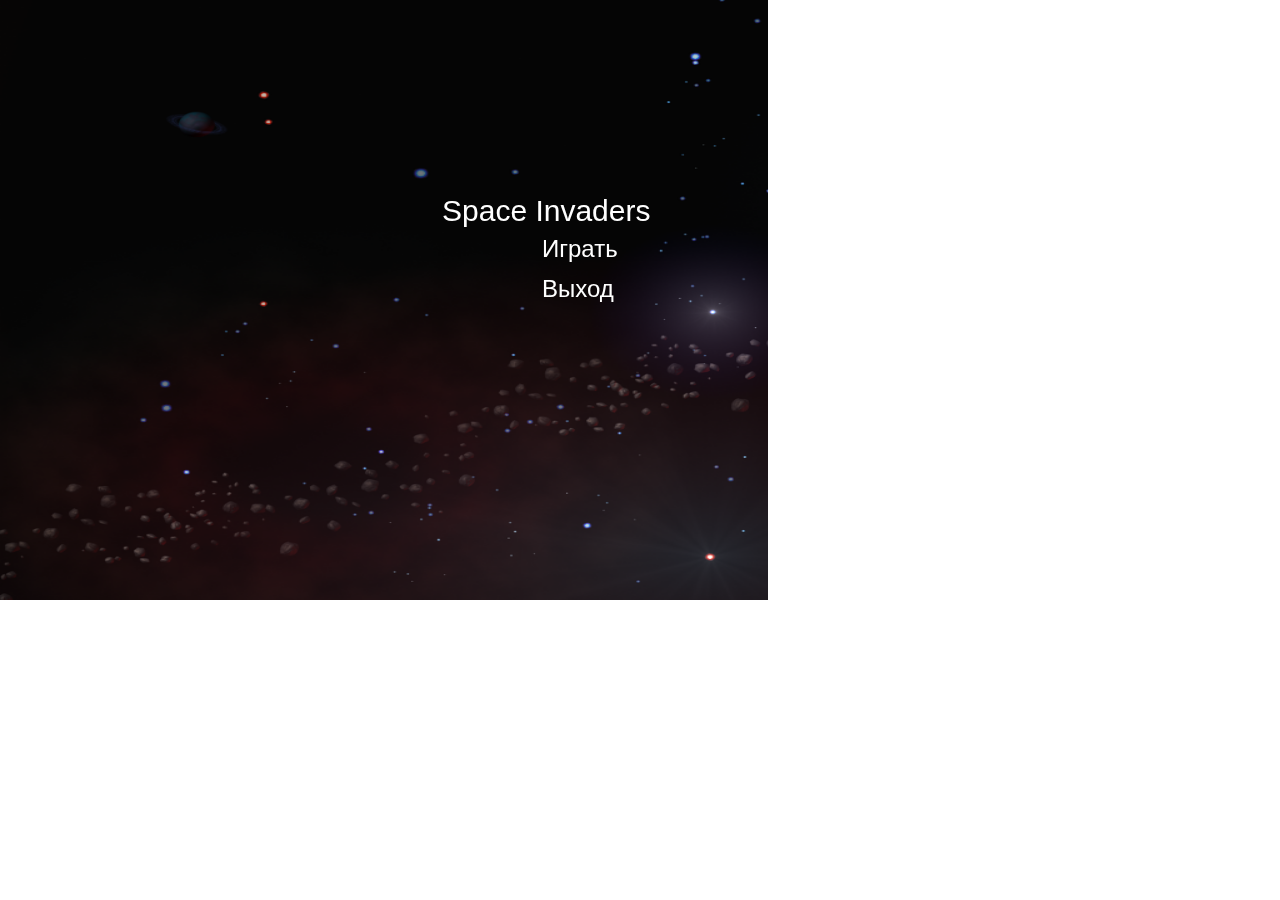
==== BACK/src/main/resources/static/index.html @ 205c494a "Init" ====
<!DOCTYPE html>
<html>
<head>
    <meta http-equiv="Content-Type" content="text/html; charset=utf-8"/>
    <meta name="viewport" content="width=device-width,user-scalable=no"/>
    <title>Space Invaders</title>
</head>
<body>
<script src="/webjars/jquery/jquery.min.js"></script>
<script src="/webjars/sockjs-client/sockjs.min.js"></script>
<script src="/webjars/stomp-websocket/stomp.min.js"></script>
<script type="text/javascript" src="js/point.js"></script>
<script type="text/javascript" src="appDev.js"></script>
<script type="text/javascript" src="js/pointJS-init.js"></script>
<script type="text/javascript" src="js/Ship.js"></script>
<script type="text/javascript" src="js/Bullet.js"></script>
<script type="text/javascript" src="js/Pink.js"></script>
<script type="text/javascript" src="js/Blue.js"></script>
<script type="text/javascript" src="js/interface.js"></script>
<script type="text/javascript" src="js/battle_result.js"></script>
<script type="text/javascript" src="js/menu.js"></script>
<script type="text/javascript" src="js/game.js"></script>
</body>
</html>
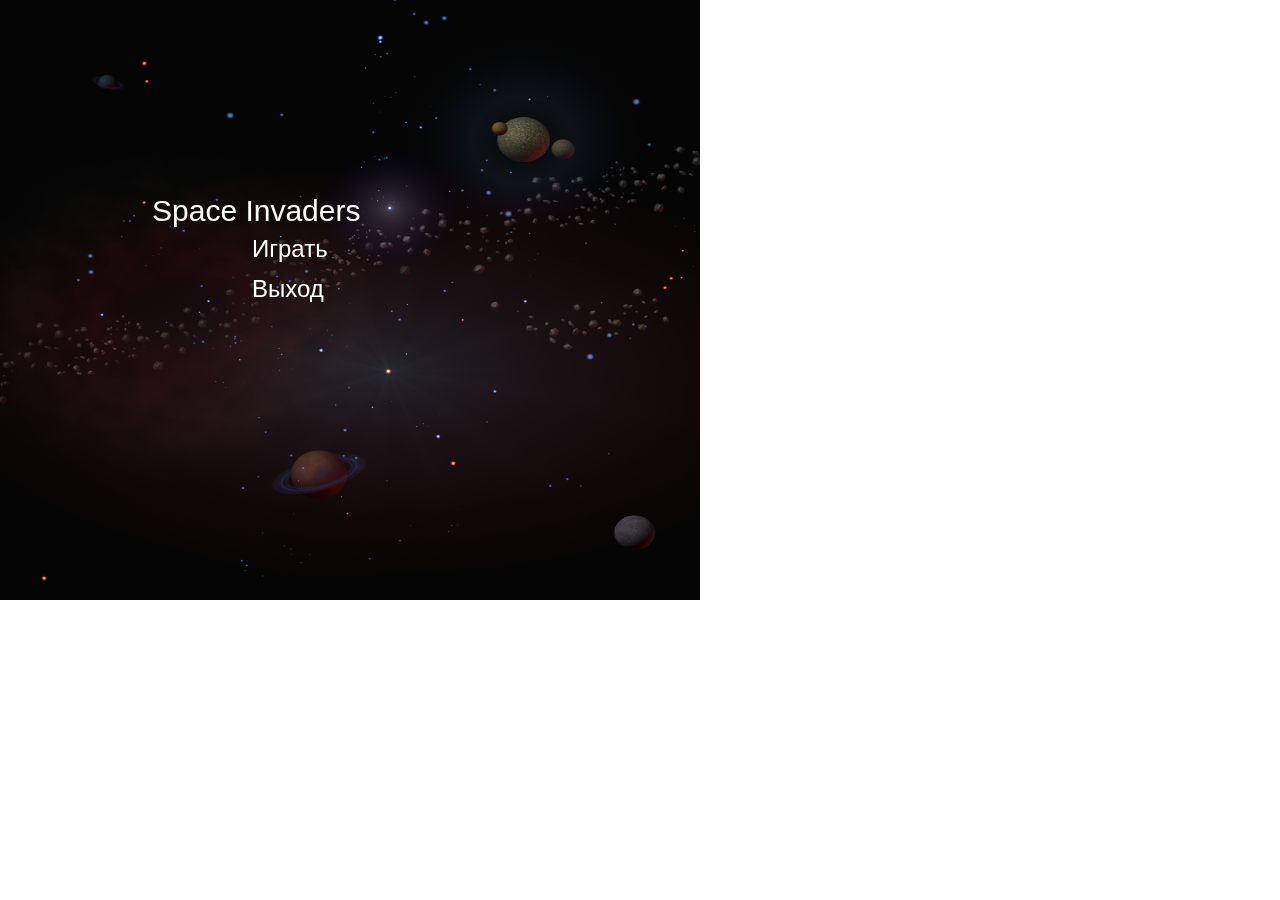
==== commit fe5a2753: "Добавлено игра для 4 игроков и проверка на фракцию" ====
--- a/BACK/src/main/resources/static/index.html
+++ b/BACK/src/main/resources/static/index.html
@@ -1,24 +1,27 @@
 <!DOCTYPE html>
 <html>
 <head>
-    <meta http-equiv="Content-Type" content="text/html; charset=utf-8"/>
-    <meta name="viewport" content="width=device-width,user-scalable=no"/>
-    <title>Space Invaders</title>
+	<meta http-equiv="Content-Type" content="text/html; charset=utf-8"/>
+	<meta name="viewport" content="width=device-width,user-scalable=no"/>
+
+	<title>PointJS Game</title>
 </head>
 <body>
-<script src="/webjars/jquery/jquery.min.js"></script>
-<script src="/webjars/sockjs-client/sockjs.min.js"></script>
-<script src="/webjars/stomp-websocket/stomp.min.js"></script>
-<script type="text/javascript" src="js/point.js"></script>
-<script type="text/javascript" src="appDev.js"></script>
-<script type="text/javascript" src="js/pointJS-init.js"></script>
-<script type="text/javascript" src="js/Ship.js"></script>
-<script type="text/javascript" src="js/Bullet.js"></script>
-<script type="text/javascript" src="js/Pink.js"></script>
-<script type="text/javascript" src="js/Blue.js"></script>
-<script type="text/javascript" src="js/interface.js"></script>
-<script type="text/javascript" src="js/battle_result.js"></script>
-<script type="text/javascript" src="js/menu.js"></script>
-<script type="text/javascript" src="js/game.js"></script>
+	<script src="/webjars/jquery/jquery.min.js"></script>
+	<script src="/webjars/sockjs-client/sockjs.min.js"></script>
+	<script src="/webjars/stomp-websocket/stomp.min.js"></script>
+	<script type="text/javascript" src="appDev.js"></script>
+	<script type="text/javascript" src="js/point.js"></script>
+	<script type="text/javascript" src="js/bullet.js"></script>
+	<script type="text/javascript" src='js/ship.js'></script>
+	<script type="text/javascript" src="js/interface.js"></script>
+	<script type="text/javascript" src="js/game.js"></script>
+	<script type="text/javascript" src="js/menu.js"></script>
+	<script type="text/javascript">
+		document.onload = function(){
+			
+		};
+		game.startLoop("menu");
+	</script>
 </body>
 </html>
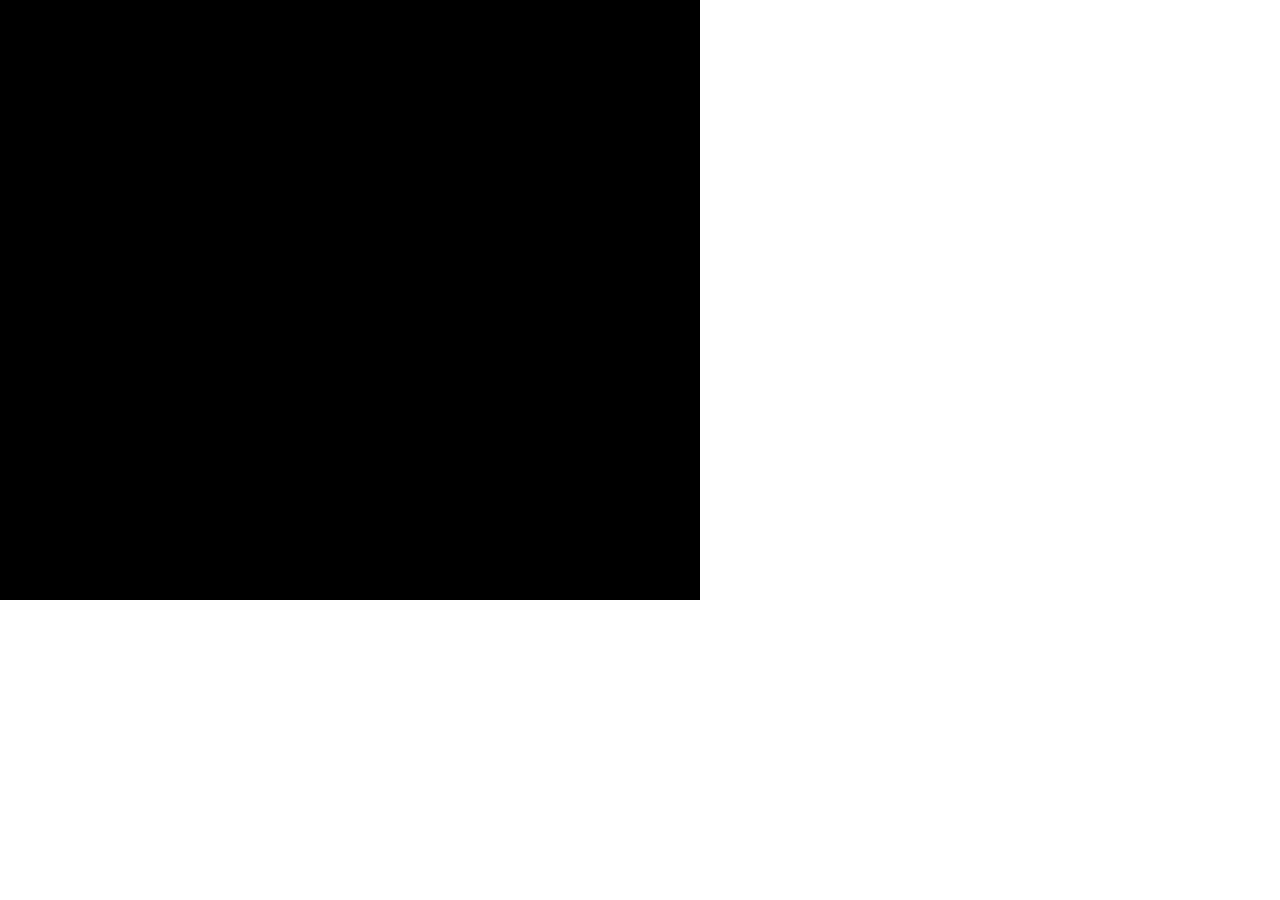
==== commit eeb411e3: "Basic camera move support" ====
--- a/BACK/src/main/resources/static/index.html
+++ b/BACK/src/main/resources/static/index.html
@@ -1,27 +1,24 @@
 <!DOCTYPE html>
 <html>
 <head>
-	<meta http-equiv="Content-Type" content="text/html; charset=utf-8"/>
-	<meta name="viewport" content="width=device-width,user-scalable=no"/>
-
-	<title>PointJS Game</title>
+    <meta http-equiv="Content-Type" content="text/html; charset=utf-8"/>
+    <meta name="viewport" content="width=device-width,user-scalable=no"/>
+    <title>Space Invaders</title>
 </head>
 <body>
-	<script src="/webjars/jquery/jquery.min.js"></script>
-	<script src="/webjars/sockjs-client/sockjs.min.js"></script>
-	<script src="/webjars/stomp-websocket/stomp.min.js"></script>
-	<script type="text/javascript" src="appDev.js"></script>
-	<script type="text/javascript" src="js/point.js"></script>
-	<script type="text/javascript" src="js/bullet.js"></script>
-	<script type="text/javascript" src='js/ship.js'></script>
-	<script type="text/javascript" src="js/interface.js"></script>
-	<script type="text/javascript" src="js/game.js"></script>
-	<script type="text/javascript" src="js/menu.js"></script>
-	<script type="text/javascript">
-		document.onload = function(){
-			
-		};
-		game.startLoop("menu");
-	</script>
+<script src="/webjars/jquery/jquery.min.js"></script>
+<script src="/webjars/sockjs-client/sockjs.min.js"></script>
+<script src="/webjars/stomp-websocket/stomp.min.js"></script>
+<script type="text/javascript" src="js/point.js"></script>
+<script type="text/javascript" src="appDev.js"></script>
+<script type="text/javascript" src="js/Init.js"></script>
+<script type="text/javascript" src="js/Ship.js"></script>
+<script type="text/javascript" src="js/Bullet.js"></script>
+<script type="text/javascript" src="js/Pink.js"></script>
+<script type="text/javascript" src="js/Blue.js"></script>
+<script type="text/javascript" src="js/interface.js"></script>
+<script type="text/javascript" src="js/battle_result.js"></script>
+<script type="text/javascript" src="js/menu.js"></script>
+<script type="text/javascript" src="js/game.js"></script>
 </body>
 </html>
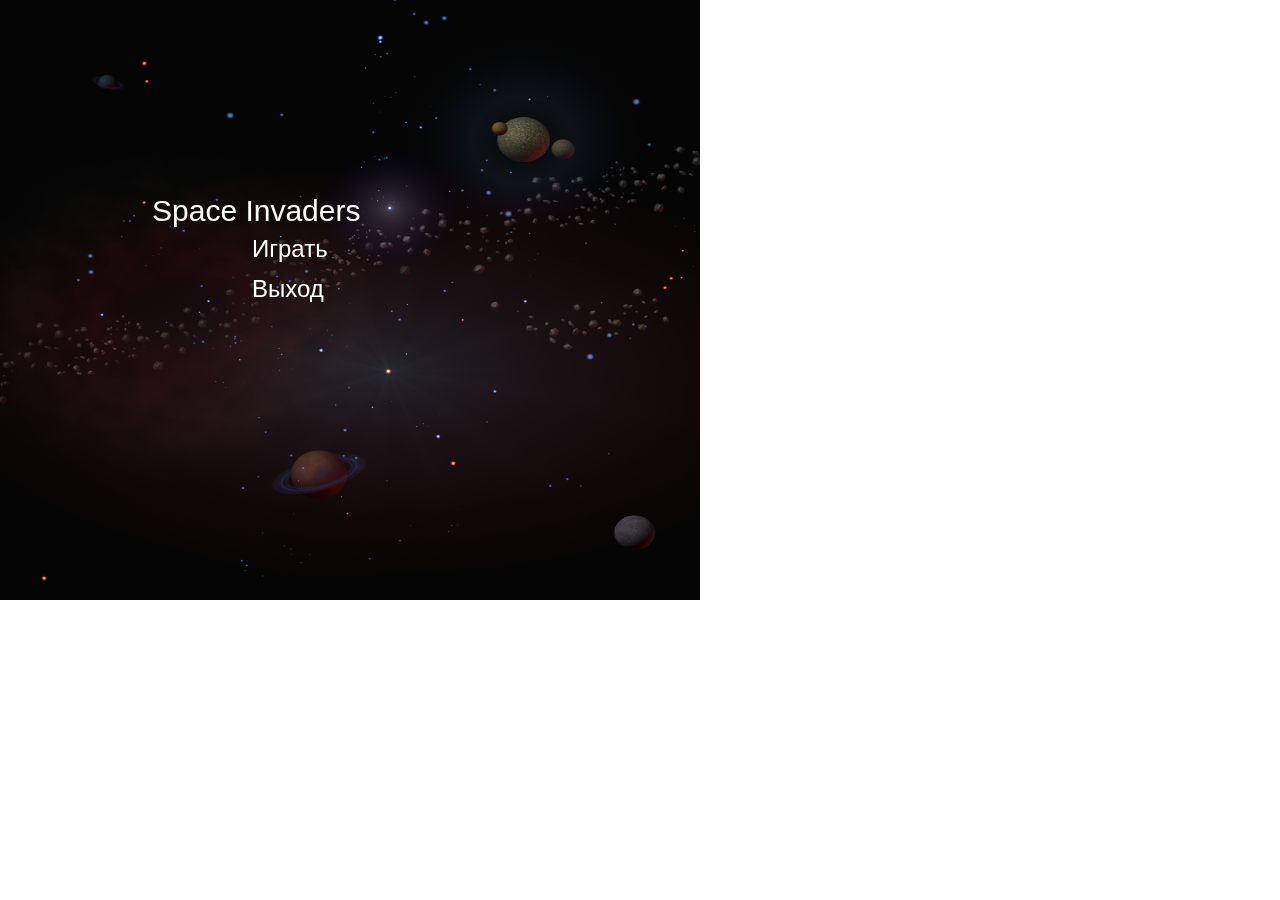
==== commit e7c08394: "Merge branch 'feature-issue33' into develop-back" ====
--- a/BACK/src/main/resources/static/index.html
+++ b/BACK/src/main/resources/static/index.html
@@ -1,24 +1,34 @@
 <!DOCTYPE html>
 <html>
 <head>
-    <meta http-equiv="Content-Type" content="text/html; charset=utf-8"/>
-    <meta name="viewport" content="width=device-width,user-scalable=no"/>
-    <title>Space Invaders</title>
+	<meta http-equiv="Content-Type" content="text/html; charset=utf-8"/>
+	<meta name="viewport" content="width=device-width,user-scalable=no"/>
+
+	<title>PointJS Game</title>
 </head>
 <body>
-<script src="/webjars/jquery/jquery.min.js"></script>
-<script src="/webjars/sockjs-client/sockjs.min.js"></script>
-<script src="/webjars/stomp-websocket/stomp.min.js"></script>
-<script type="text/javascript" src="js/point.js"></script>
-<script type="text/javascript" src="appDev.js"></script>
-<script type="text/javascript" src="js/Init.js"></script>
-<script type="text/javascript" src="js/Ship.js"></script>
-<script type="text/javascript" src="js/Bullet.js"></script>
-<script type="text/javascript" src="js/Pink.js"></script>
-<script type="text/javascript" src="js/Blue.js"></script>
-<script type="text/javascript" src="js/interface.js"></script>
-<script type="text/javascript" src="js/battle_result.js"></script>
-<script type="text/javascript" src="js/menu.js"></script>
-<script type="text/javascript" src="js/game.js"></script>
+	<script src="/webjars/jquery/jquery.min.js"></script>
+	<script src="/webjars/sockjs-client/sockjs.min.js"></script>
+	<script src="/webjars/stomp-websocket/stomp.min.js"></script>
+	<script type="text/javascript" src="js/point.js"></script>
+	<script type="text/javascript" src="appDev.js"></script>
+	<script type="text/javascript" src="js/pointJS-init.js"></script>
+	<script type="text/javascript" src="js/interface.js"></script>
+	<script type="text/javascript" src="js/bullet.js"></script>
+	<script type="text/javascript" src="js/ship.js"></script>
+	<script type="text/javascript" src="js/bot.js"></script>
+	<script type="text/javascript" src="js/blue.js"></script>
+	<script type="text/javascript" src="js/pink.js"></script>
+	<script type="text/javascript" src="js/game.js"></script>
+	<script type="text/javascript" src="js/menu.js"></script>
+	<script type="text/javascript" src="js/battle_result.js"></script>
+	<script type="text/javascript">
+		document.onload = function(){
+
+
+		};
+
+		game.startLoop("menu");
+	</script>
 </body>
 </html>
